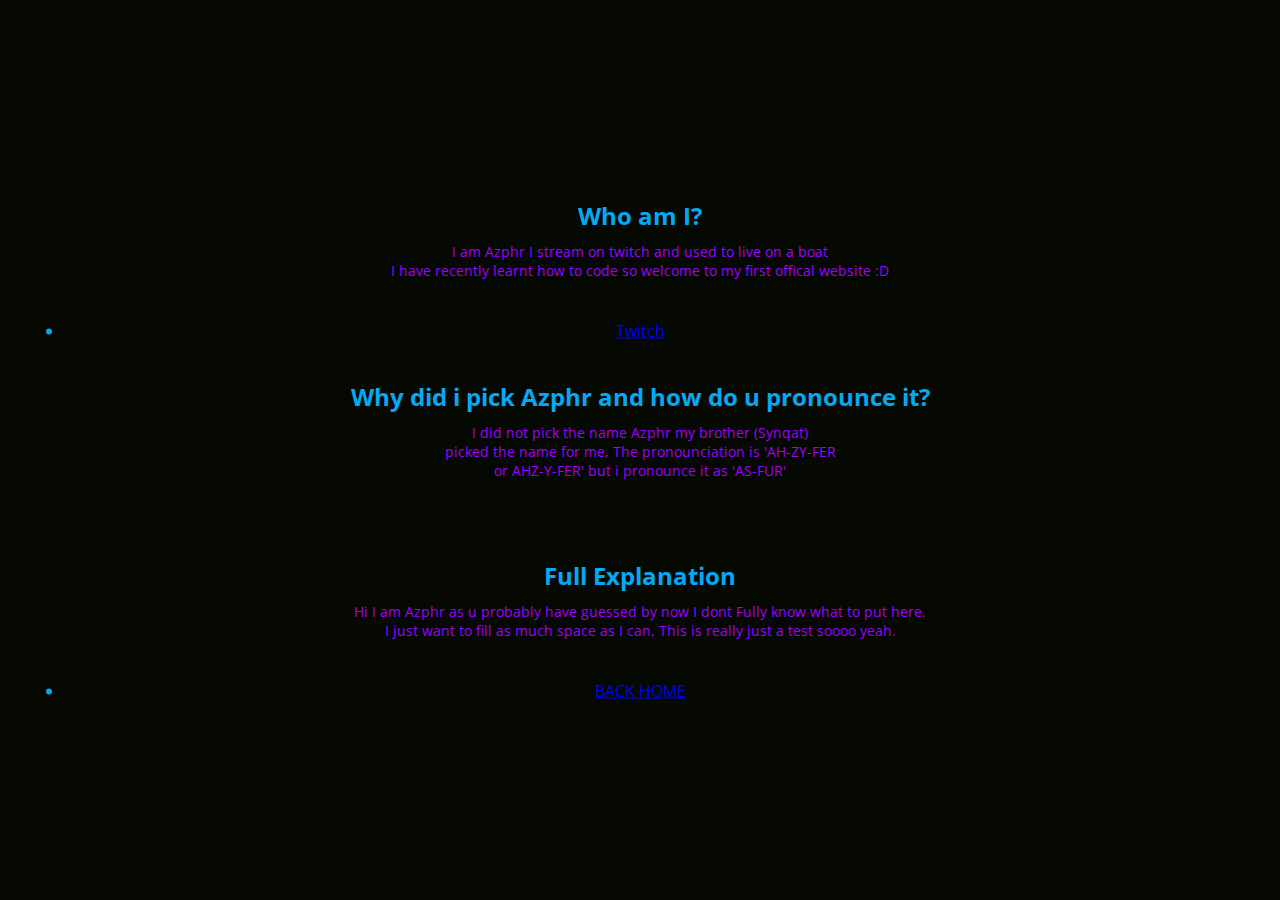
==== about.html @ bfe39a0d "new about page" ====
<!DOCTYPE html>
<html lang="en">
  <head>
    <meta charset="UTF-8" />
    <meta http-equiv="X-UA-Compatible" content="IE=edge" />
    <meta name="viewport" content="width=device-width, initial-scale=1.0" />
    <title>About Azphr</title>
    <link rel="preconnect" href="https://fonts.googleapis.com" />
    <link rel="preconnect" href="https://fonts.gstatic.com" crossorigin />
    <link
      href="https://fonts.googleapis.com/css2?family=Open+Sans:wght@400;500;600&display=swap"
      rel="stylesheet"
    />
    <link rel="stylesheet" href="assets/styles/about.css" />
  </head>
  <body>
    <div class="nav-links2">
      <div class="text-box">
        <h2>Who am I?</h2>
        <p>
          I am Azphr I stream on twitch and used to live on a boat <br />
          I have recently learnt how to code so welcome to my first offical
          website :D
        </p>
        <li><a href="https://www.twitch.tv/azphr">Twitch</a></li>
      </div>
    </div>
    <div class="text-box2">
      <h2>Why did i pick Azphr and how do u pronounce it?</h2>
      <p>
        I did not pick the name Azphr my brother (Synqat) <br />
        picked the name for me, The pronounciation is 'AH-ZY-FER <br />
        or AHZ-Y-FER' but i pronounce it as 'AS-FUR'
      </p>
    </div>
    <div class="nav-links3">
      <div class="text-box3">
        <h2>Full Explanation</h2>
        <p>
          Hi I am Azphr as u probably have guessed by now I dont Fully know what
          to put here. <br />
          I just want to fill as much space as I can, This is really just a test
          soooo yeah.
        </p>
        <li><a href="index.html">BACK HOME</a></li>
      </div>
    </div>
  </body>
</html>
---- assets/styles/about.css ----
*{
    margin: 0;
    padding: 0;
    font-family: 'Open Sans', sans-serif;
}
html, body {
    background-color: #050902;
    color: #f4f4f4 ;
    margin: 0;
    padding: 0;

    height: 100%;
    min-height: 100%;

    display: flex;
    align-items: center;
    justify-content: center;
    flex-direction: column;
}
.text-box{
    width: 90%;
    color: #03A9F4 ;
    position: absolute;
    top: 30%;
    left: 50%;
    transform: translate(-50%,-50%);
    text-align: center;
}
.text-box h1{
    font-size: 62px;
}
.text-box p{
    margin: 10px 0 40px;
    font-size: 14px;
    color: #a200ff;
}
.text-box2{
    width: 90%;
    color: #03A9F4 ;
    position: absolute;
    top: 50%;
    left: 50%;
    transform: translate(-50%,-50%);
    text-align: center;
}
.text-box2 h1{
    font-size: 62px;
}
.text-box2 p{
    margin: 10px 0 40px;
    font-size: 14px;
    color: #a200ff;
}
.text-box3{
    width: 90%;
    color: #03A9F4 ;
    position: absolute;
    top: 70%;
    left: 50%;
    transform: translate(-50%,-50%);
    text-align: center;
}
.text-box3 h1{
    font-size: 62px;
}
.text-box3 p{
    margin: 10px 0 40px;
    font-size: 14px;
    color: #a200ff;
}
.nav-links2{
    flex: 1;
    text-align: center;
}
.nav-links2 ul li{
    list-style: none;
    display: inline-block;
    padding: 8px 12px;
    position: relative;
}
.nav-links2 ul li a{
    color: #fff;
    text-decoration: none;
    font-size: 13px;
}
.nav-links2 ul li::after{
    content: '';
    width: 0%;
    height: 2px;
    background: red;
    display: block;
    margin: auto;
    transition: 0.5s;
}
.nav-links2 ul li:hover::after{
    width: 100%;
}
.nav-links3{
    flex: 1;
    text-align: center;
}
.nav-links3 ul li{
    list-style: none;
    display: inline-block;
    padding: 8px 12px;
    position: relative;
}
.nav-links3 ul li a{
    color: #fff;
    text-decoration: none;
    font-size: 13px;
}
.nav-links3 ul li::after{
    content: '';
    width: 0%;
    height: 2px;
    background: red;
    display: block;
    margin: auto;
    transition: 0.5s;
}
.nav-links3 ul li:hover::after{
    width: 100%;
}
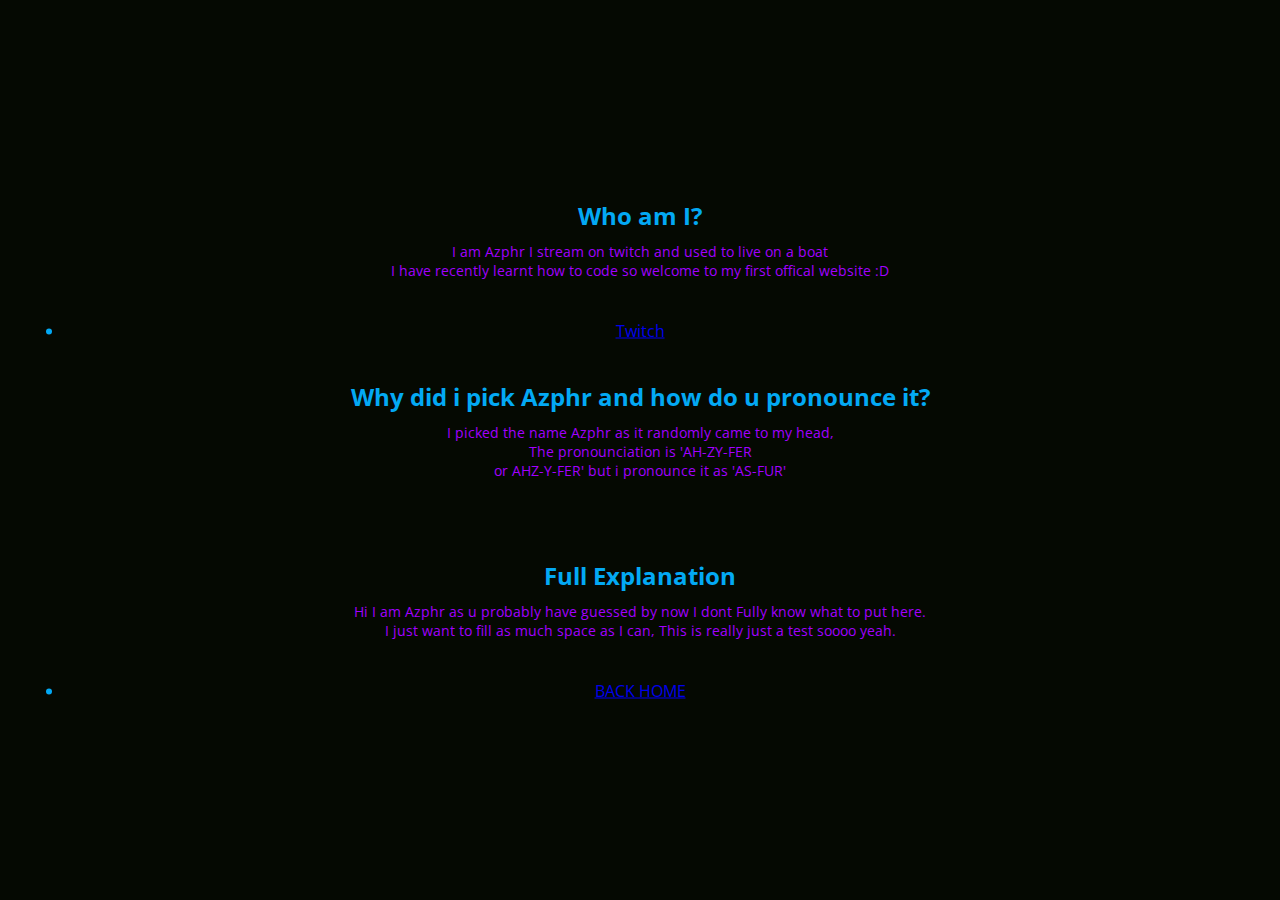
==== commit f7f69418: "update on about page" ====
--- a/about.html
+++ b/about.html
@@ -28,8 +28,8 @@
     <div class="text-box2">
       <h2>Why did i pick Azphr and how do u pronounce it?</h2>
       <p>
-        I did not pick the name Azphr my brother (Synqat) <br />
-        picked the name for me, The pronounciation is 'AH-ZY-FER <br />
+        I picked the name Azphr as it randomly came to my head, <br />
+        The pronounciation is 'AH-ZY-FER <br />
         or AHZ-Y-FER' but i pronounce it as 'AS-FUR'
       </p>
     </div>
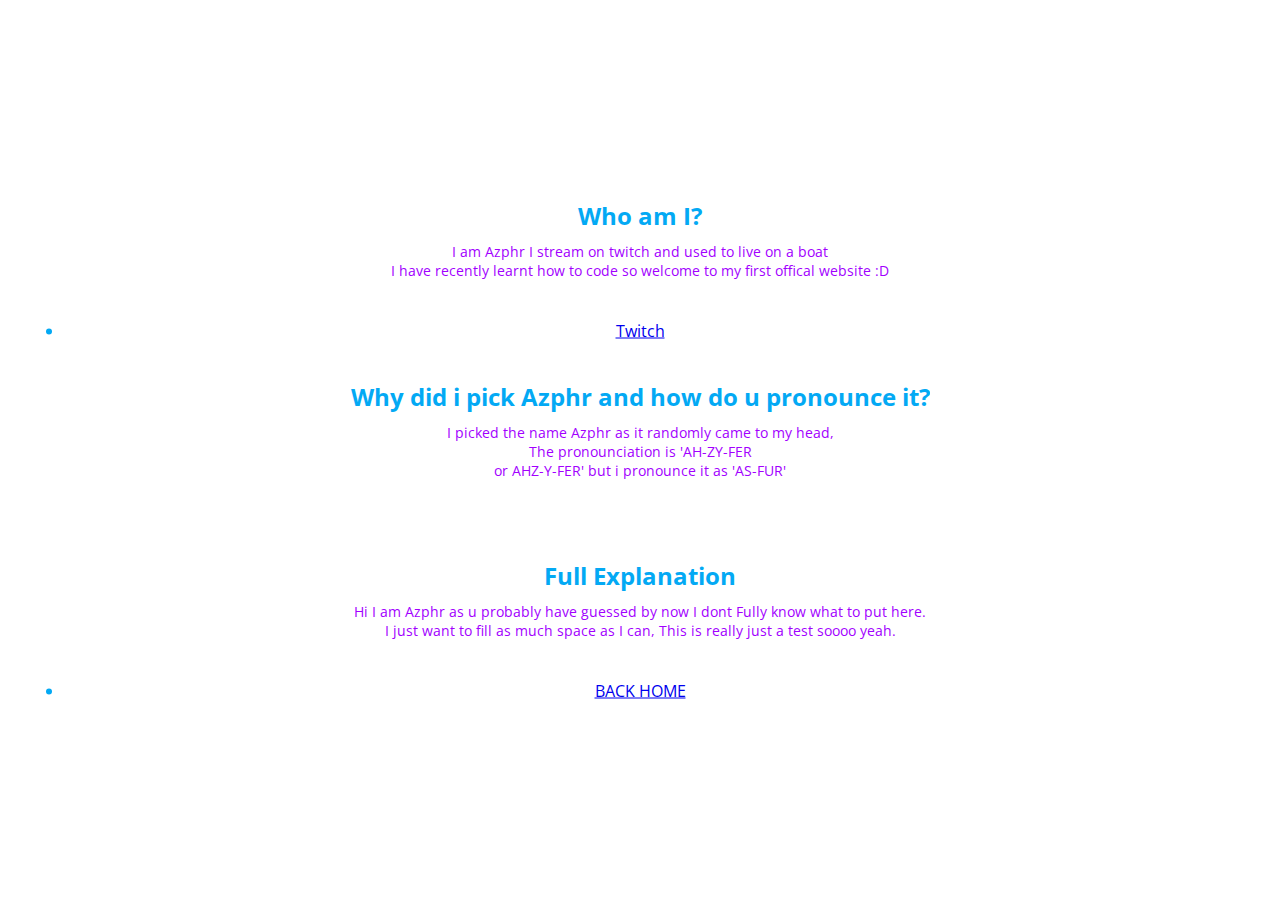
==== commit eaae158c: "update on background" ====
--- a/about.html
+++ b/about.html
@@ -22,7 +22,9 @@
           I have recently learnt how to code so welcome to my first offical
           website :D
         </p>
-        <li><a href="https://www.twitch.tv/azphr">Twitch</a></li>
+        <li>
+          <a href="https://www.twitch.tv/azphr" target="_blank">Twitch</a>
+        </li>
       </div>
     </div>
     <div class="text-box2">
--- a/assets/styles/about.css
+++ b/assets/styles/about.css
@@ -3,19 +3,13 @@
     padding: 0;
     font-family: 'Open Sans', sans-serif;
 }
-html, body {
-    background-color: #050902;
-    color: #f4f4f4 ;
-    margin: 0;
-    padding: 0;
-
-    height: 100%;
-    min-height: 100%;
-
-    display: flex;
-    align-items: center;
-    justify-content: center;
-    flex-direction: column;
+.header2{
+    min-height: 100vh;
+    width: 100%;
+    background-image: linear-gradient(rgba(4,9,30,0.7)rgba(4,9,30,0.7)),url(images/tasha.jpg);
+    background-position: center;
+    background-size: cover;
+    position: relative;
 }
 .text-box{
     width: 90%;
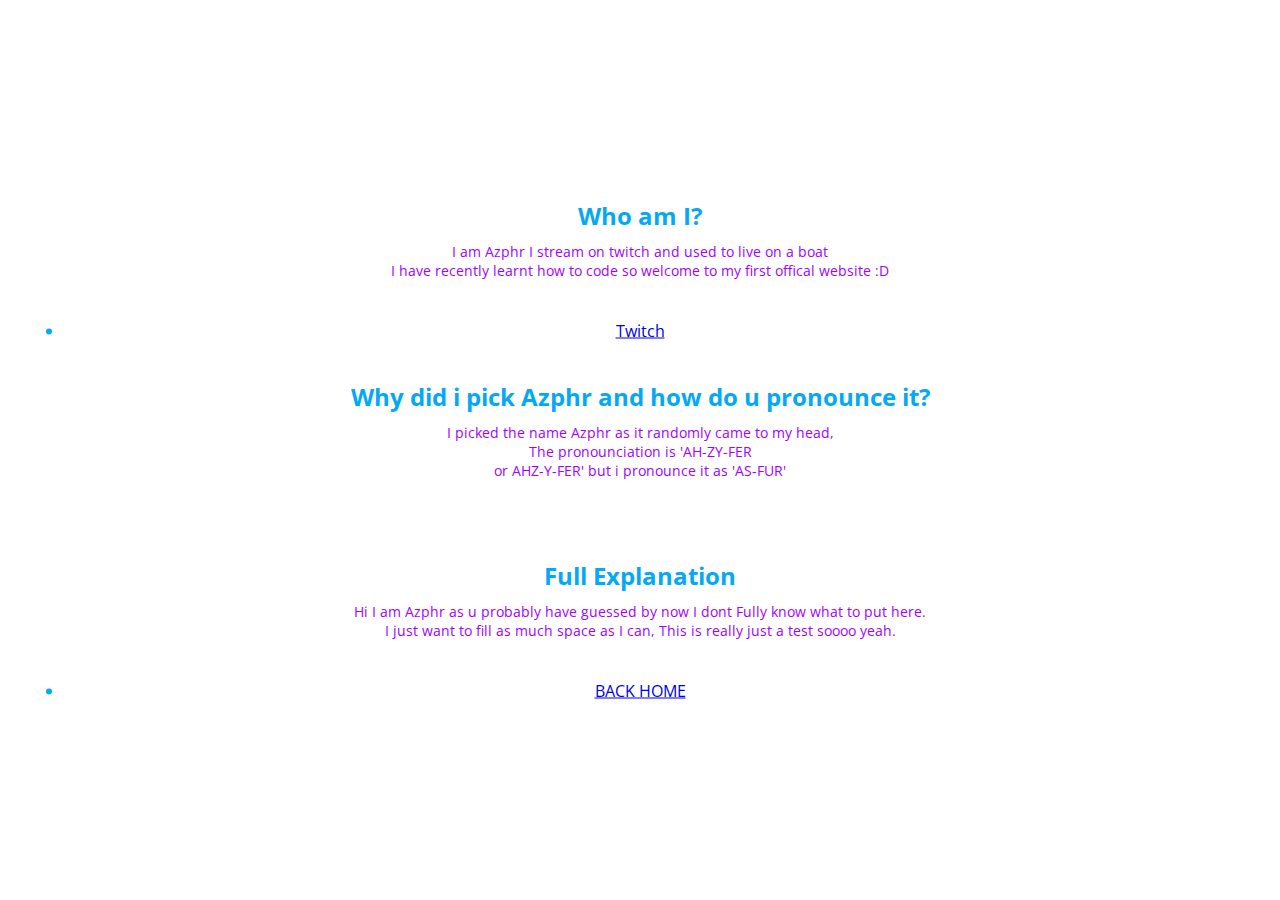
==== commit a9b72072: "update on everything" ====
--- a/about.html
+++ b/about.html
@@ -14,38 +14,40 @@
     <link rel="stylesheet" href="assets/styles/about.css" />
   </head>
   <body>
-    <div class="nav-links2">
-      <div class="text-box">
-        <h2>Who am I?</h2>
+    <section class="header">
+      <div class="nav-links2">
+        <div class="text-box">
+          <h2>Who am I?</h2>
+          <p>
+            I am Azphr I stream on twitch and used to live on a boat <br />
+            I have recently learnt how to code so welcome to my first offical
+            website :D
+          </p>
+          <li>
+            <a href="https://www.twitch.tv/azphr" target="_blank">Twitch</a>
+          </li>
+        </div>
+      </div>
+      <div class="text-box2">
+        <h2>Why did i pick Azphr and how do u pronounce it?</h2>
         <p>
-          I am Azphr I stream on twitch and used to live on a boat <br />
-          I have recently learnt how to code so welcome to my first offical
-          website :D
+          I picked the name Azphr as it randomly came to my head, <br />
+          The pronounciation is 'AH-ZY-FER <br />
+          or AHZ-Y-FER' but i pronounce it as 'AS-FUR'
         </p>
-        <li>
-          <a href="https://www.twitch.tv/azphr" target="_blank">Twitch</a>
-        </li>
       </div>
-    </div>
-    <div class="text-box2">
-      <h2>Why did i pick Azphr and how do u pronounce it?</h2>
-      <p>
-        I picked the name Azphr as it randomly came to my head, <br />
-        The pronounciation is 'AH-ZY-FER <br />
-        or AHZ-Y-FER' but i pronounce it as 'AS-FUR'
-      </p>
-    </div>
-    <div class="nav-links3">
-      <div class="text-box3">
-        <h2>Full Explanation</h2>
-        <p>
-          Hi I am Azphr as u probably have guessed by now I dont Fully know what
-          to put here. <br />
-          I just want to fill as much space as I can, This is really just a test
-          soooo yeah.
-        </p>
-        <li><a href="index.html">BACK HOME</a></li>
+      <div class="nav-links3">
+        <div class="text-box3">
+          <h2>Full Explanation</h2>
+          <p>
+            Hi I am Azphr as u probably have guessed by now I dont Fully know
+            what to put here. <br />
+            I just want to fill as much space as I can, This is really just a
+            test soooo yeah.
+          </p>
+          <li><a href="index.html">BACK HOME</a></li>
+        </div>
       </div>
-    </div>
+    </section>
   </body>
 </html>
--- a/assets/styles/about.css
+++ b/assets/styles/about.css
@@ -3,10 +3,10 @@
     padding: 0;
     font-family: 'Open Sans', sans-serif;
 }
-.header2{
+.header{
     min-height: 100vh;
     width: 100%;
-    background-image: linear-gradient(rgba(4,9,30,0.7)rgba(4,9,30,0.7)),url(images/tasha.jpg);
+    background-image: linear-gradient(rgba(4,9,30,0.7)rgba(4,9,30,0.7)),url(../images/Tasha.jpg);
     background-position: center;
     background-size: cover;
     position: relative;
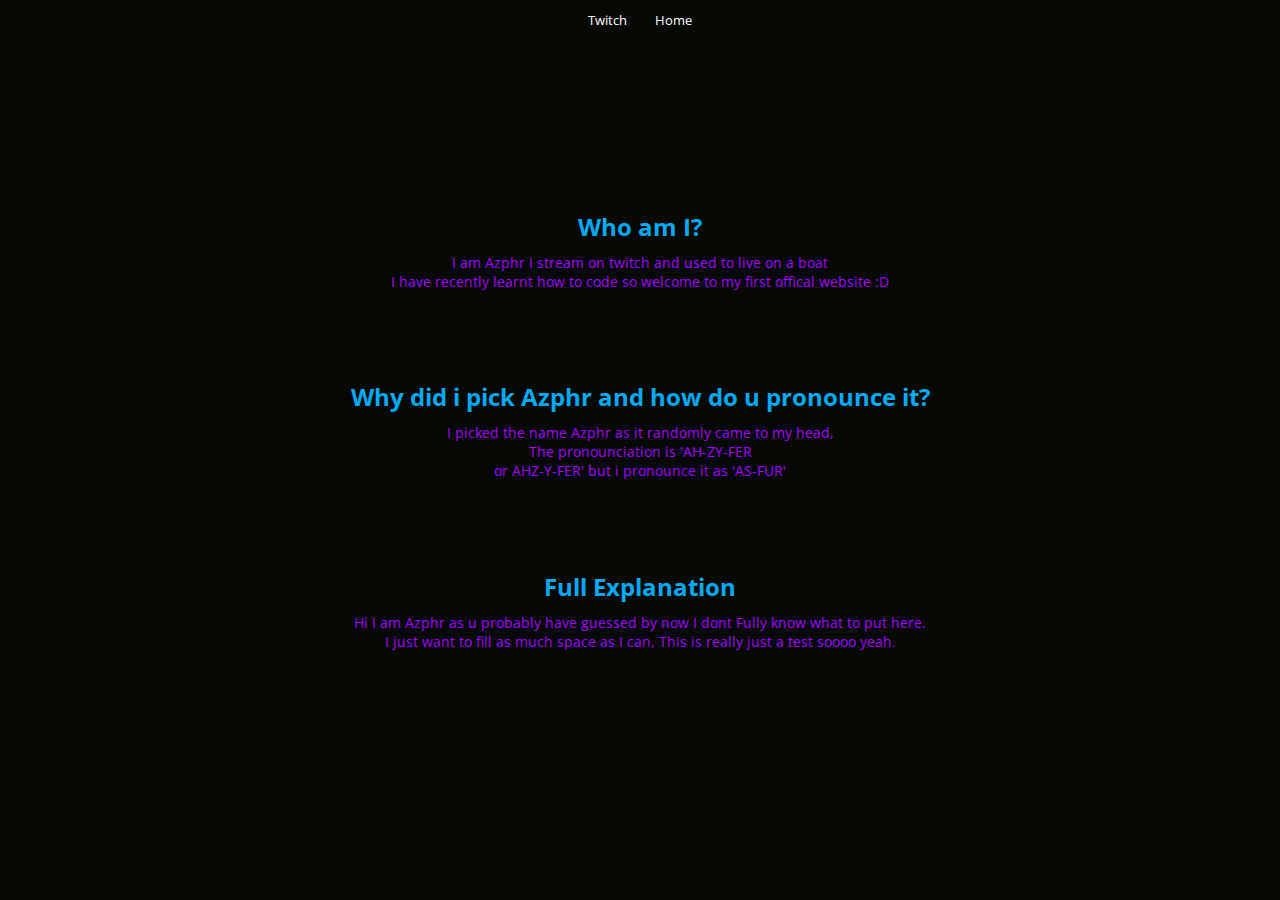
==== commit 9945c972: "update on buttons" ====
--- a/about.html
+++ b/about.html
@@ -14,40 +14,38 @@
     <link rel="stylesheet" href="assets/styles/about.css" />
   </head>
   <body>
-    <section class="header">
-      <div class="nav-links2">
-        <div class="text-box">
-          <h2>Who am I?</h2>
-          <p>
-            I am Azphr I stream on twitch and used to live on a boat <br />
-            I have recently learnt how to code so welcome to my first offical
-            website :D
-          </p>
-          <li>
-            <a href="https://www.twitch.tv/azphr" target="_blank">Twitch</a>
-          </li>
-        </div>
-      </div>
-      <div class="text-box2">
-        <h2>Why did i pick Azphr and how do u pronounce it?</h2>
-        <p>
-          I picked the name Azphr as it randomly came to my head, <br />
-          The pronounciation is 'AH-ZY-FER <br />
-          or AHZ-Y-FER' but i pronounce it as 'AS-FUR'
-        </p>
-      </div>
-      <div class="nav-links3">
-        <div class="text-box3">
-          <h2>Full Explanation</h2>
-          <p>
-            Hi I am Azphr as u probably have guessed by now I dont Fully know
-            what to put here. <br />
-            I just want to fill as much space as I can, This is really just a
-            test soooo yeah.
-          </p>
-          <li><a href="index.html">BACK HOME</a></li>
-        </div>
-      </div>
-    </section>
+    <div class="text-box">
+      <h2>Who am I?</h2>
+      <p>
+        I am Azphr I stream on twitch and used to live on a boat <br />
+        I have recently learnt how to code so welcome to my first offical
+        website :D
+      </p>
+    </div>
+    <div class="text-box2">
+      <h2>Why did i pick Azphr and how do u pronounce it?</h2>
+      <p>
+        I picked the name Azphr as it randomly came to my head, <br />
+        The pronounciation is 'AH-ZY-FER <br />
+        or AHZ-Y-FER' but i pronounce it as 'AS-FUR'
+      </p>
+    </div>
+    <div class="text-box3">
+      <h2>Full Explanation</h2>
+      <p>
+        Hi I am Azphr as u probably have guessed by now I dont Fully know what
+        to put here. <br />
+        I just want to fill as much space as I can, This is really just a test
+        soooo yeah.
+      </p>
+    </div>
+    <div class="nav-links2">
+      <ul>
+        <li>
+          <a href="https://www.twitch.tv/azphr" target="_blank">Twitch</a>
+        </li>
+        <li><a href="index.html">Home</a></li>
+      </ul>
+    </div>
   </body>
 </html>
--- a/assets/styles/about.css
+++ b/assets/styles/about.css
@@ -3,13 +3,19 @@
     padding: 0;
     font-family: 'Open Sans', sans-serif;
 }
-.header{
-    min-height: 100vh;
-    width: 100%;
-    background-image: linear-gradient(rgba(4,9,30,0.7)rgba(4,9,30,0.7)),url(../images/Tasha.jpg);
-    background-position: center;
-    background-size: cover;
-    position: relative;
+html, body {
+    background-color: #050902;
+    color: #f4f4f4;
+    margin: 0;
+    padding: 0;
+
+    height: 100%;
+    min-height: 100%;
+
+    display: flex;
+    align-items: center;
+    justify-content: center;
+    flex-direction: column;
 }
 .text-box{
     width: 90%;
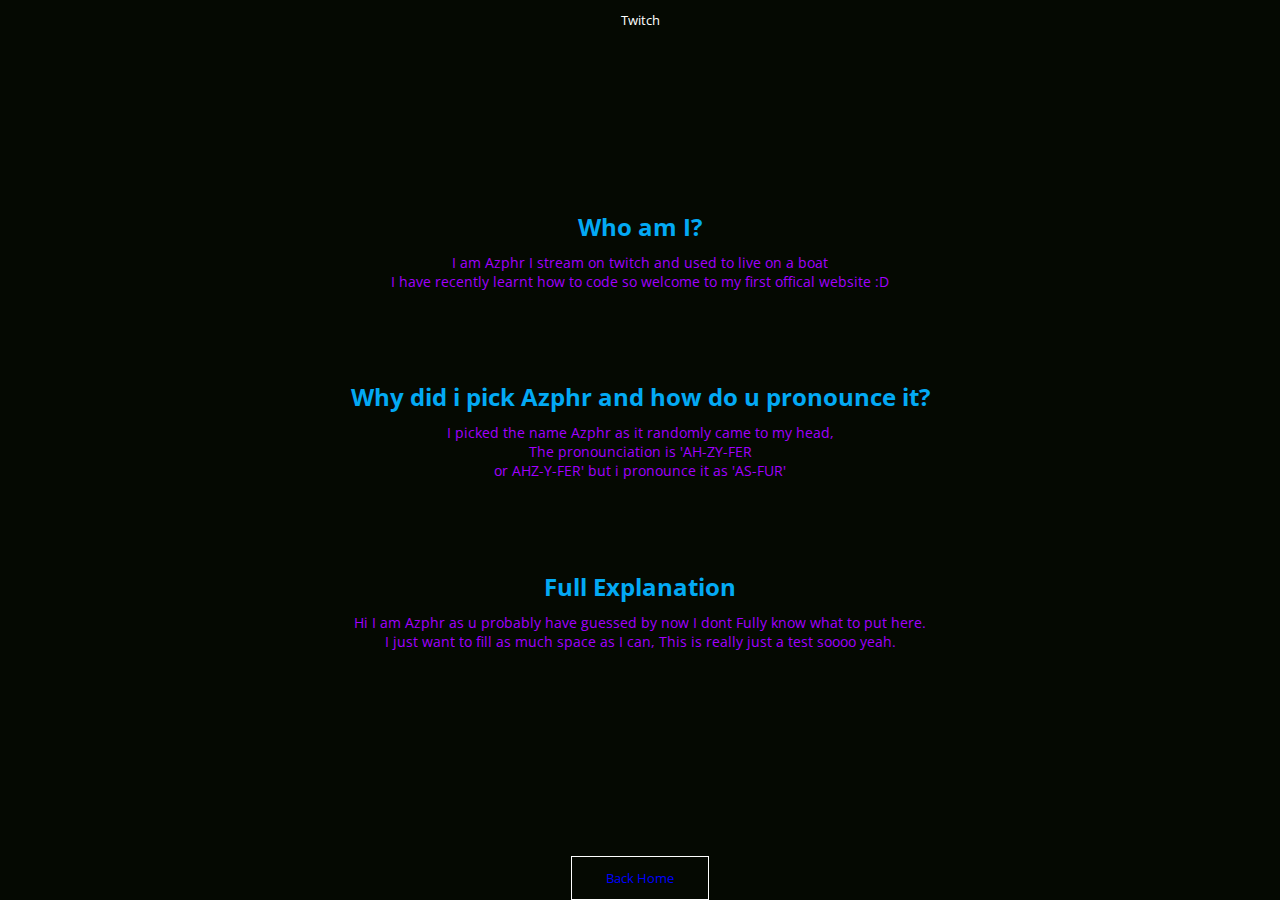
==== commit 44d1a45e: "new page with buttons" ====
--- a/about.html
+++ b/about.html
@@ -44,8 +44,10 @@
         <li>
           <a href="https://www.twitch.tv/azphr" target="_blank">Twitch</a>
         </li>
-        <li><a href="index.html">Home</a></li>
       </ul>
+    </div>
+    <div>
+      <a href="index.html" class="hero-btn">Back Home</a>
     </div>
   </body>
 </html>
--- a/assets/styles/about.css
+++ b/assets/styles/about.css
@@ -70,7 +70,7 @@
 }
 .nav-links2{
     flex: 1;
-    text-align: center;
+    text-align: right;
 }
 .nav-links2 ul li{
     list-style: none;
@@ -95,30 +95,19 @@
 .nav-links2 ul li:hover::after{
     width: 100%;
 }
-.nav-links3{
-    flex: 1;
-    text-align: center;
+.hero-btn{
+    display: inline-block;
+    text-decoration: none;
+    color: blue;
+    border: 1px solid white;
+    padding: 12px 34px;
+    font-size: 13px;
+    background: transparent;
+    position: relative;
+    cursor: pointer;
 }
-.nav-links3 ul li{
-    list-style: none;
-    display: inline-block;
-    padding: 8px 12px;
-    position: relative;
-}
-.nav-links3 ul li a{
-    color: #fff;
-    text-decoration: none;
-    font-size: 13px;
-}
-.nav-links3 ul li::after{
-    content: '';
-    width: 0%;
-    height: 2px;
-    background: red;
-    display: block;
-    margin: auto;
-    transition: 0.5s;
-}
-.nav-links3 ul li:hover::after{
-    width: 100%;
+.hero-btn:hover{
+    border: 1px solid orangered;
+    background: orangered;
+    transition: 1s;
 }